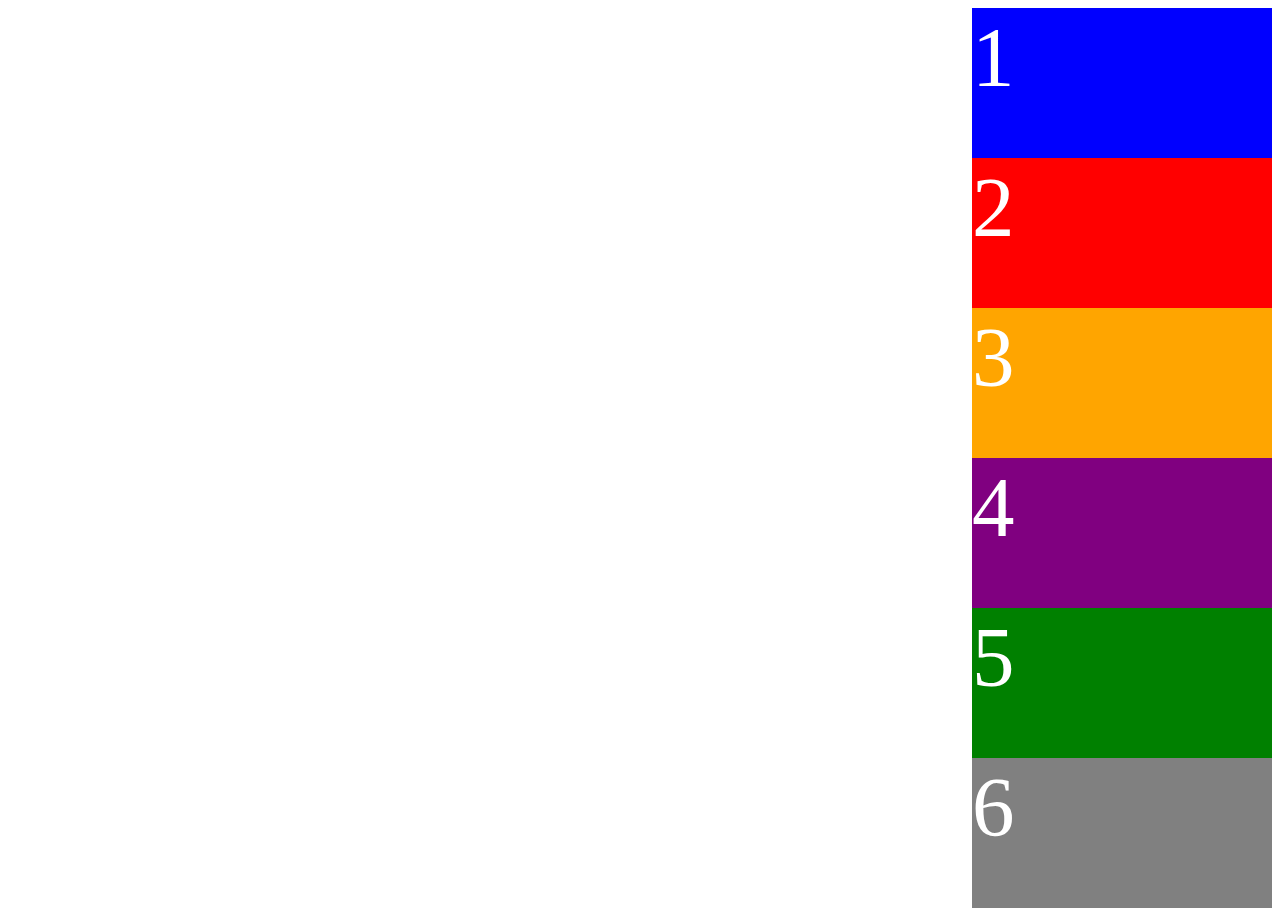
==== index.html @ 1e27d365 "flexbox conceptos vasicos" ====
<!DOCTYPE html>
<html lang="en">
<head>
    <meta charset="UTF-8">
    <meta name="viewport" content="width=device-width, initial-scale=1.0">
    <title>Document</title>
    <link rel="stylesheet" href="Style.css">
</head>
<body>
    <a href=""></a>
    <div class="contenedor"><!--contenedor flexible-->

        <div class="caja-1"><!--elemento flexible-->
            1
        </div>
    
        <div class="caja-2"><!--elemento flexible-->
            2
        </div>

        <div class="caja-3">
            3
        </div>

        <div class="caja-4">
            4
        </div>

        <div class="caja-5">
            5
        </div>

        <div class="caja-6">
            6
        </div>
    </div>
</body>
</html>
---- Style.css ----
.contenedor{
    display: flex;
    flex-direction: column;/*eje principal de arriba a abajo*/
    /*flex-direction: column-reverse;*//*eje principal de abajo a arriba*/
    /*flex-direction: row-reverse;*//*invierte la direccion del eje principal*/
    /*flex-direction: row;*//*direccion por defeto del eje principal*/
    justify-content: center;
    flex-wrap: wrap;
    align-items: flex-end;
}
.caja-1{
    width: 300px;
    height: 150px;
    background-color: blue;
    font-size: 85px;
    color: white;
}

.caja-2{
    width: 300px;
    height: 150px;
    background-color: red;
    font-size: 85px;
    color: white;
}

.caja-3{
    width: 300px;
    height: 150px;
    background-color: orange;
    font-size: 85px;
    color: white;
}

.caja-4{
    width: 300px;
    height: 150px;
    background-color: purple;
    font-size: 85px;
    color: white;
}

.caja-5{
    width: 300px;
    height: 150px;
    background-color: green;
    font-size: 85px;
    color: white;
}

.caja-6{
    width: 300px;
    height: 150px;
    background-color: gray;
    font-size: 85px;
    color: white;
}
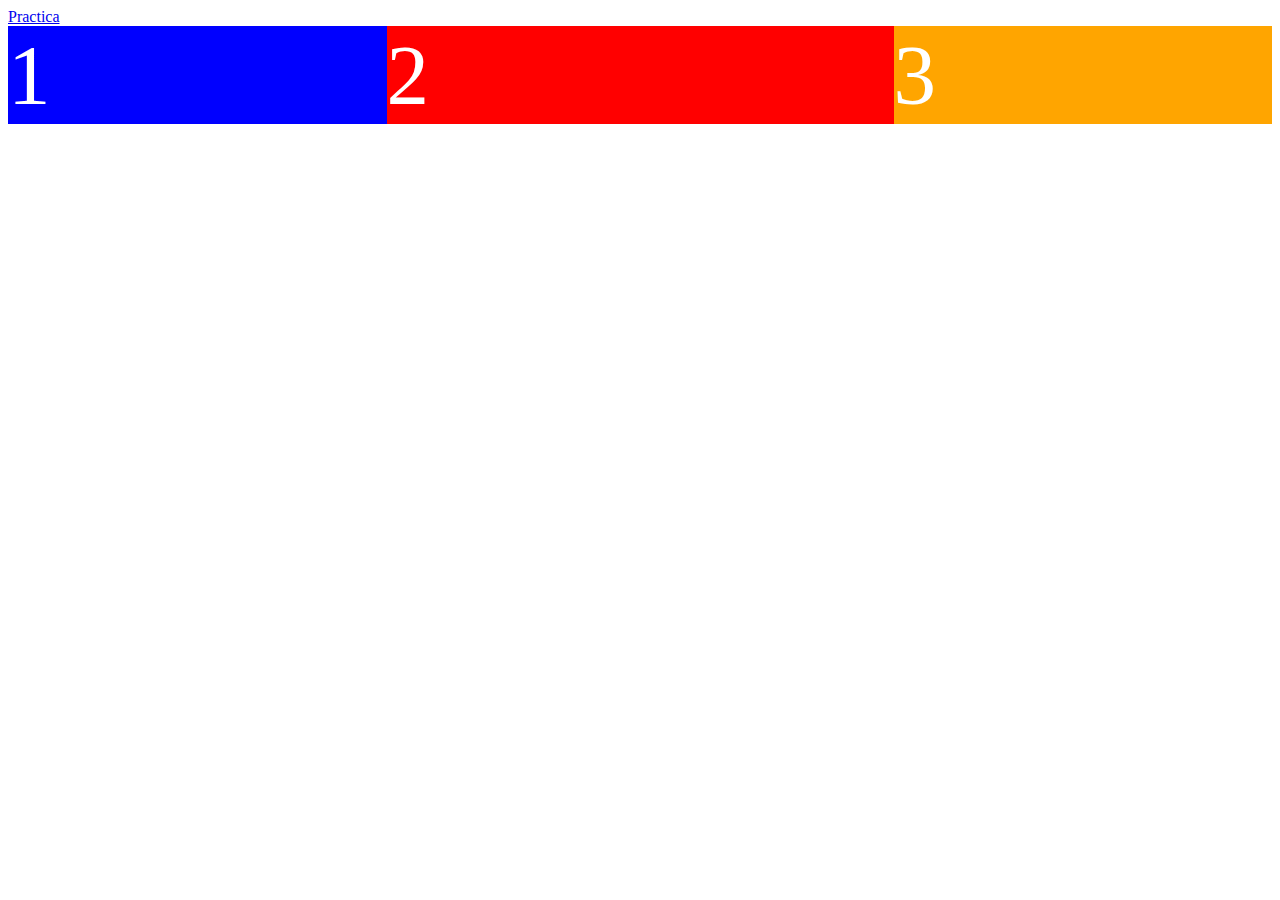
==== commit 2710c8c4: "Practica_santogrial" ====
--- a/index.html
+++ b/index.html
@@ -7,7 +7,7 @@
     <link rel="stylesheet" href="Style.css">
 </head>
 <body>
-    <a href=""></a>
+    <a href="practica.html">Practica</a>
     <div class="contenedor"><!--contenedor flexible-->
 
         <div class="caja-1"><!--elemento flexible-->
@@ -22,7 +22,7 @@
             3
         </div>
 
-        <div class="caja-4">
+        <!-- <div class="caja-4">
             4
         </div>
 
@@ -32,7 +32,7 @@
 
         <div class="caja-6">
             6
-        </div>
+        </div> -->
     </div>
 </body>
 </html>--- a/Style.css
+++ b/Style.css
@@ -1,57 +1,67 @@
 .contenedor{
     display: flex;
-    flex-direction: column;/*eje principal de arriba a abajo*/
+    flex-direction: row;/*eje principal de arriba a abajo*/
     /*flex-direction: column-reverse;*//*eje principal de abajo a arriba*/
     /*flex-direction: row-reverse;*//*invierte la direccion del eje principal*/
     /*flex-direction: row;*//*direccion por defeto del eje principal*/
-    justify-content: center;
-    flex-wrap: wrap;
-    align-items: flex-end;
+    justify-content: flex-start;
+    flex-wrap: nowrap;
+    align-items: stretch;
+    align-content: stretch;
+    /* height: 700px; */
+    background-color: rgba(0, 0, 0, 0.5);
 }
 .caja-1{
-    width: 300px;
-    height: 150px;
+    flex-basis: 250px;
+    flex-grow: 1;
+    /* width: 500px; */
+    /* height: 80px; */
     background-color: blue;
     font-size: 85px;
     color: white;
 }
 
 .caja-2{
-    width: 300px;
-    height: 150px;
+    flex-basis: 250px;
+    flex-grow: 2;
+    /* width: 500px; */
+    /* height: 80px; */
     background-color: red;
     font-size: 85px;
     color: white;
 }
 
 .caja-3{
-    width: 300px;
-    height: 150px;
+    flex-basis: 250px;
+    flex-grow: 1;
+    /* width: 500px; */
+    /* height: 80px; */
     background-color: orange;
     font-size: 85px;
     color: white;
 }
 
 .caja-4{
-    width: 300px;
-    height: 150px;
+    width: 500px;
+    /* height: 80px; */
+    /* order: -1; */
     background-color: purple;
     font-size: 85px;
     color: white;
 }
 
 .caja-5{
-    width: 300px;
-    height: 150px;
+    width: 500px;
+    /* height: 80px; */
     background-color: green;
     font-size: 85px;
     color: white;
 }
 
 .caja-6{
-    width: 300px;
-    height: 150px;
-    background-color: gray;
+    width: 500px;
+    /* height: 80px; */
+    background-color: rgb(209, 87, 168);
     font-size: 85px;
     color: white;
 }